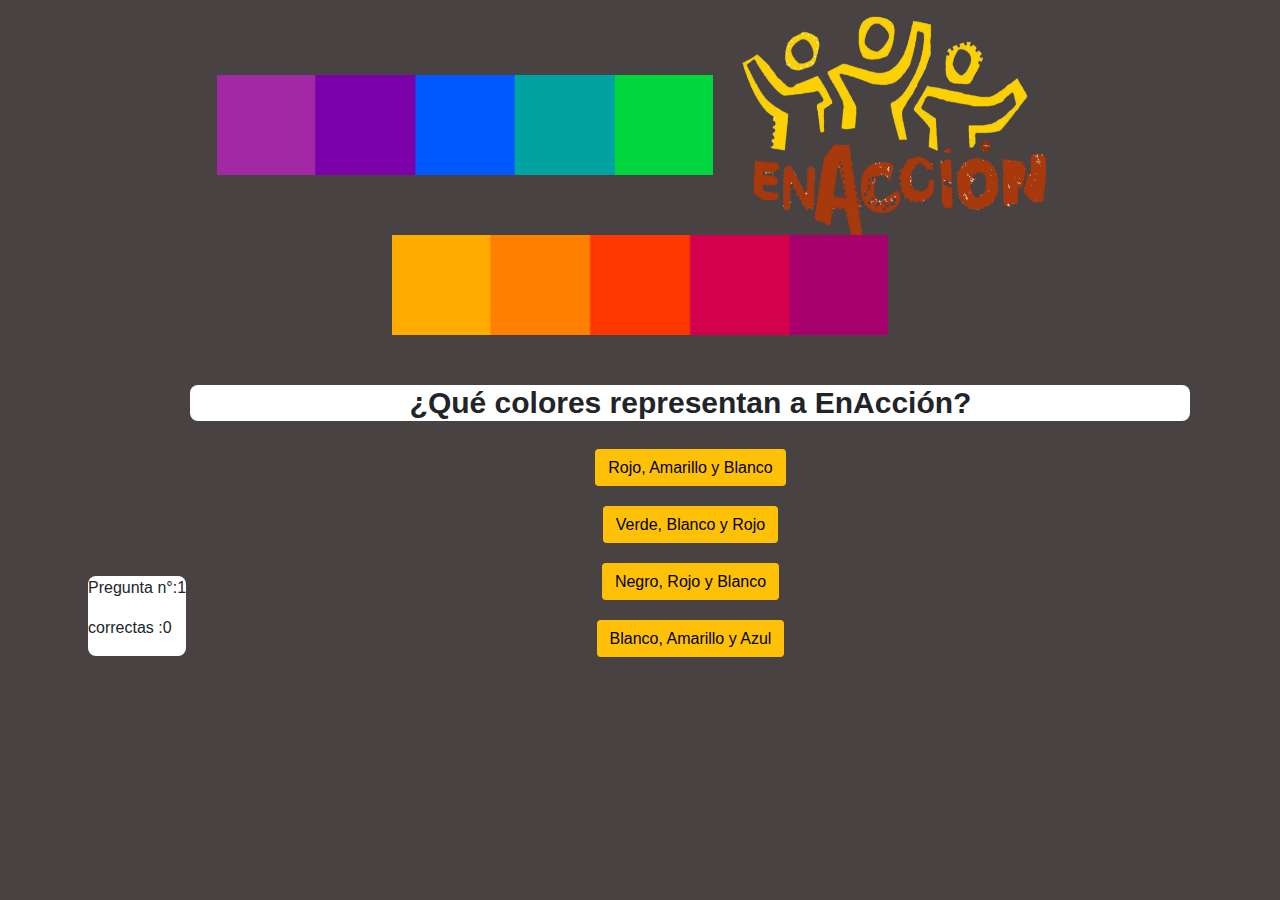
==== preguntas.html @ 0a631af8 "Primer commit. Subimos todo. Version Estable." ====
<!DOCTYPE html>
<html lang="es" dir="ltr">
  <head>
    <link rel="stylesheet" href="https://maxcdn.bootstrapcdn.com/bootstrap/4.0.0/css/bootstrap.min.css" integrity="sha384-Gn5384xqQ1aoWXA+058RXPxPg6fy4IWvTNh0E263XmFcJlSAwiGgFAW/dAiS6JXm" crossorigin="anonymous">

    <meta charset="utf-8">
    <title></title>
    <link rel="stylesheet" type="text/css" href="preguntas.css">
  </head>

  <body>

    <!-- banner -->

   <header>
     <div class="banner">
       <div class="imagen" align="center">
         <div id="imagen">
           <div class="color">
             <img width="496" height="100" src="./images/coloresfrios.jpg" alt="">
           </div>
         </div>
         <div id="imagencentral" align="center">
           <img width="345" height="250" src="./images/enaccion.png" alt="">
         </div>
         <div id="imagen">
           <div class="color">
             <img width="496" height="100" src="./images/colorescalidos.png" alt="">
           </div>
         </div>
       </div>
     </div>
   </header>


   <!-- contador -->

   <div class="">
     <span class="cuestionario">
       <div id="c1" class="puntaje">
         <p id="contador">Pregunta n°: </p>
         <p id="correctas">Contador: </p>
       </div>
     <div id="c1"class="contenedorBotones">

     <!-- pregunta -->

       <div id="c1"class="contenedorBotones">
         <div align="center" ><div class="pregunta">
           <span class="blanco" id="colortext"> <h1 id="colortext"></h1></span>
         </div></div>
         <div class="centro" align="center">


    <!-- Button trigger modal -->
    <div class="centro" align="center">
    <button id="b1" type="button" align="center" class="btn btn-primary  color_espacio_boton2" data-toggle="modal" data-target="#exampleModalCenter">
    "amarillo"
    </button>

    </div>
    <!-- Button trigger modal -->
      <div class="centro" align="center">
    <button id="b2" type="button" class="btn btn-primary  color_espacio_boton2" data-toggle="modal" data-target="#exampleModalCenter">
     "azul"
    </button>
  </div>
  <!-- Button trigger modal -->
  <div class="centro" align="center">
  <button id="b3" type="button" align="center" class="btn btn-primary  color_espacio_boton2" data-toggle="modal" data-target="#exampleModalCenter">
  "amarillo"
  </button>

  </div>
  <!-- Button trigger modal -->
    <div class="centro" align="center">
  <button id="b4" type="button" class="btn btn-primary  color_espacio_boton2" data-toggle="modal" data-target="#exampleModalCenter">
   "azul"
  </button>
</div>

    <!-- Modal -->
    <div class="modal fade" id="exampleModalCenter" tabindex="-1" role="dialog" aria-labelledby="exampleModalCenterTitle" aria-hidden="true" data-backdrop="static" data-keyboard="false">
      <div class="modal-dialog modal-dialog-centered" role="document">
        <div class="modal-content">
          <div class="modal-header">
            <h5 class="modal-title" id="exampleModalLongTitle">ACERTASTE!</h5>
              <span aria-hidden="true">&times;</span>
            </button>
          </div>
          <div class="modal-body">
            <p id="cartel1">me sorprende lo mucho que sabes!</p>
          </div>
          <div class="modal-footer">

            <button id="ac" type="button" class="btn btn-primary">continuar</button>
          </div>
        </div>
      </div>
    </div>

    <!-- Modal -->
    <div class="modal fade" id="exampleModalCenter2" tabindex="-1" role="dialog" aria-labelledby="exampleModalCenterTitle" aria-hidden="true"  data-backdrop="static" data-keyboard="false">
      <div class="modal-dialog modal-dialog-centered" role="document">
        <div class="modal-content">
          <div class="modal-header">
            <h5 class="modal-title" id="exampleModalLongTitle">UPS, TE EQUIVOCASTE</h5>
              <span aria-hidden="true">&times;</span>
            </button>
          </div>
          <div class="modal-body">
            <p id="cartel2">mas suerte para la proxima!</p>
          </div>
          <div class="modal-footer">

            <button id="ai" type="button" class="btn btn-primary">continuar</button>
          </div>
        </div>
      </div>
    </div>


    <script src="preguntas.js"></script>
    <script src="https://code.jquery.com/jquery-3.2.1.slim.min.js" integrity="sha384-KJ3o2DKtIkvYIK3UENzmM7KCkRr/rE9/Qpg6aAZGJwFDMVNA/GpGFF93hXpG5KkN" crossorigin="anonymous"></script>
    <script src="https://cdnjs.cloudflare.com/ajax/libs/popper.js/1.12.9/umd/popper.min.js" integrity="sha384-ApNbgh9B+Y1QKtv3Rn7W3mgPxhU9K/ScQsAP7hUibX39j7fakFPskvXusvfa0b4Q" crossorigin="anonymous"></script>
    <script src="https://maxcdn.bootstrapcdn.com/bootstrap/4.0.0/js/bootstrap.min.js" integrity="sha384-JZR6Spejh4U02d8jOt6vLEHfe/JQGiRRSQQxSfFWpi1MquVdAyjUar5+76PVCmYl" crossorigin="anonymous"></script>
  </body>
</html>
---- preguntas.css ----
body{
 background-color: #484242;

}

.modal{
 background-color:rgba(0, 255, 0, 0.3);

}

#exampleModalCenter{
 font-family: 'Lexend Tera', sans-serif;

}

#exampleModalCenter2{
 background-color:rgba( 254, 000, 000, 0.4);
 font-family: 'Lexend Tera', sans-serif;

}

#colortext{
 text-align: center;

}

.btn btn-primary{
 text-align: center;

}

div, .center{
 align : center;

}

#colortext{
 font-family: 'Lexend Tera', sans-serif;
 font-size: 30px;
 font-weight: bold;

}

#color_espacio_boton{
 background: #FFC107;
 border-bottom: #FFC107 ;
 border-color: #FFC107;

}

.color_espacio_boton2{
 font-family: 'Lexend Tera', sans-serif;
 color:black;
 background: #FFC107;
 border-bottom: #FFC107 ;
 border-color: #FFC107;
 margin-top: 2%

}


.pregunta{
margin-top: 5%;
background-color: white;
width: 1000px;
height: auto;
border-radius: 8px;

}

.puntaje{
  background-color: white;
  height: auto;
  border-radius: 8px;

}

.cuestionario{
  margin-left: 88px ;
}

#c1{
  display: inline-block;

}

#imagen{
  margin-top: 15px;
  position: relative;
  display: inline-block;

}

#imagencentral{
  position: relative;
  display: inline-block;

}

.color{
margin-top:-30px;
}
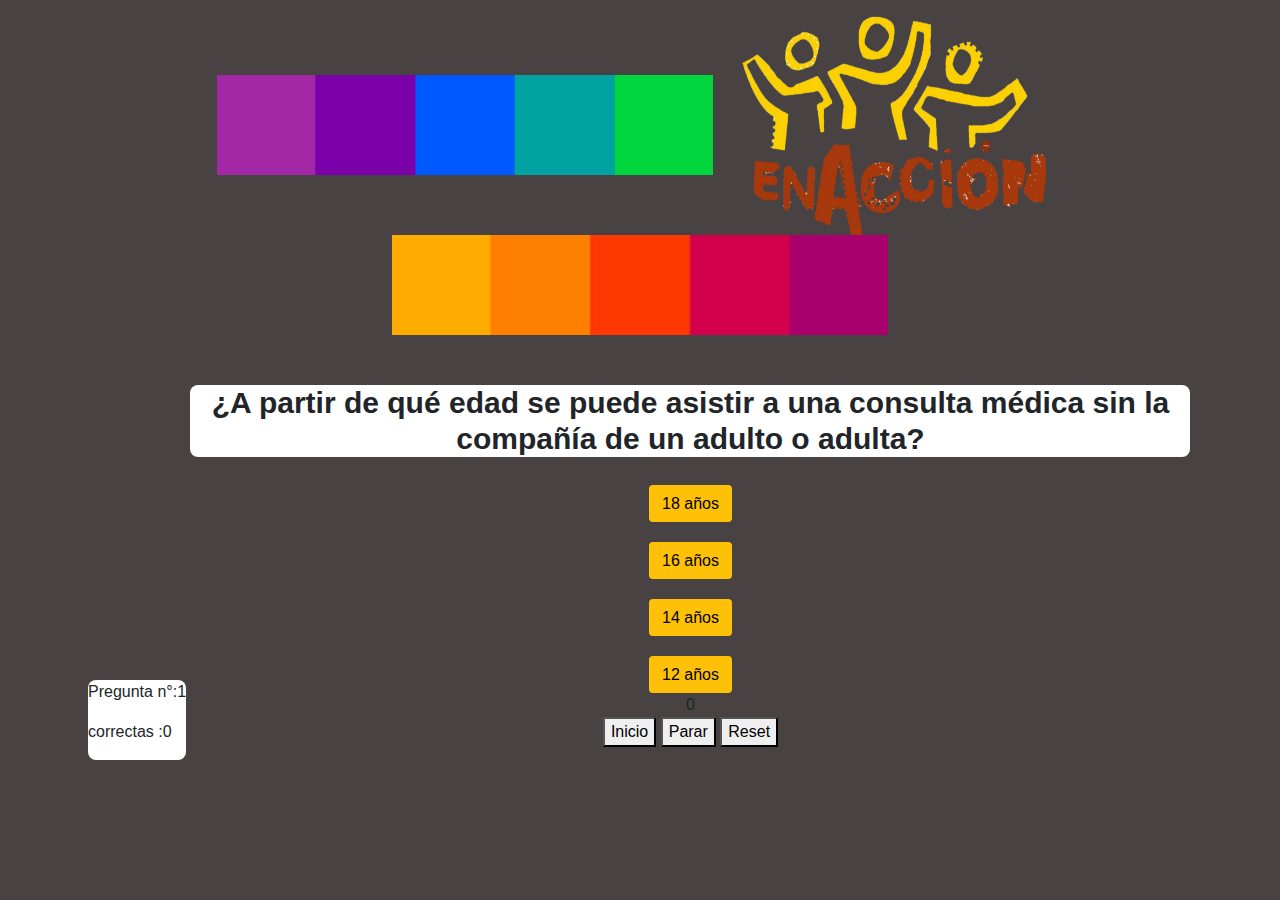
==== commit 56b5d5aa: "Merge branch 'reloj'" ====
--- a/preguntas.html
+++ b/preguntas.html
@@ -119,7 +119,18 @@
       </div>
     </div>
 
+    <div class="cronometro_container">
+      <div class="reloj-container">
+        0
+      </div>
+      <section>
+        <button type="button" class="startButton" name="startButton">Inicio</button>
+        <button type="button" class="stopButton" name="stopButton">Parar</button>
+        <button type="button" class="resetButton" name="resetButton">Reset</button>
+      </section>
+    </div>
 
+    <script src="reloj.js"> </script>
     <script src="preguntas.js"></script>
     <script src="https://code.jquery.com/jquery-3.2.1.slim.min.js" integrity="sha384-KJ3o2DKtIkvYIK3UENzmM7KCkRr/rE9/Qpg6aAZGJwFDMVNA/GpGFF93hXpG5KkN" crossorigin="anonymous"></script>
     <script src="https://cdnjs.cloudflare.com/ajax/libs/popper.js/1.12.9/umd/popper.min.js" integrity="sha384-ApNbgh9B+Y1QKtv3Rn7W3mgPxhU9K/ScQsAP7hUibX39j7fakFPskvXusvfa0b4Q" crossorigin="anonymous"></script>
